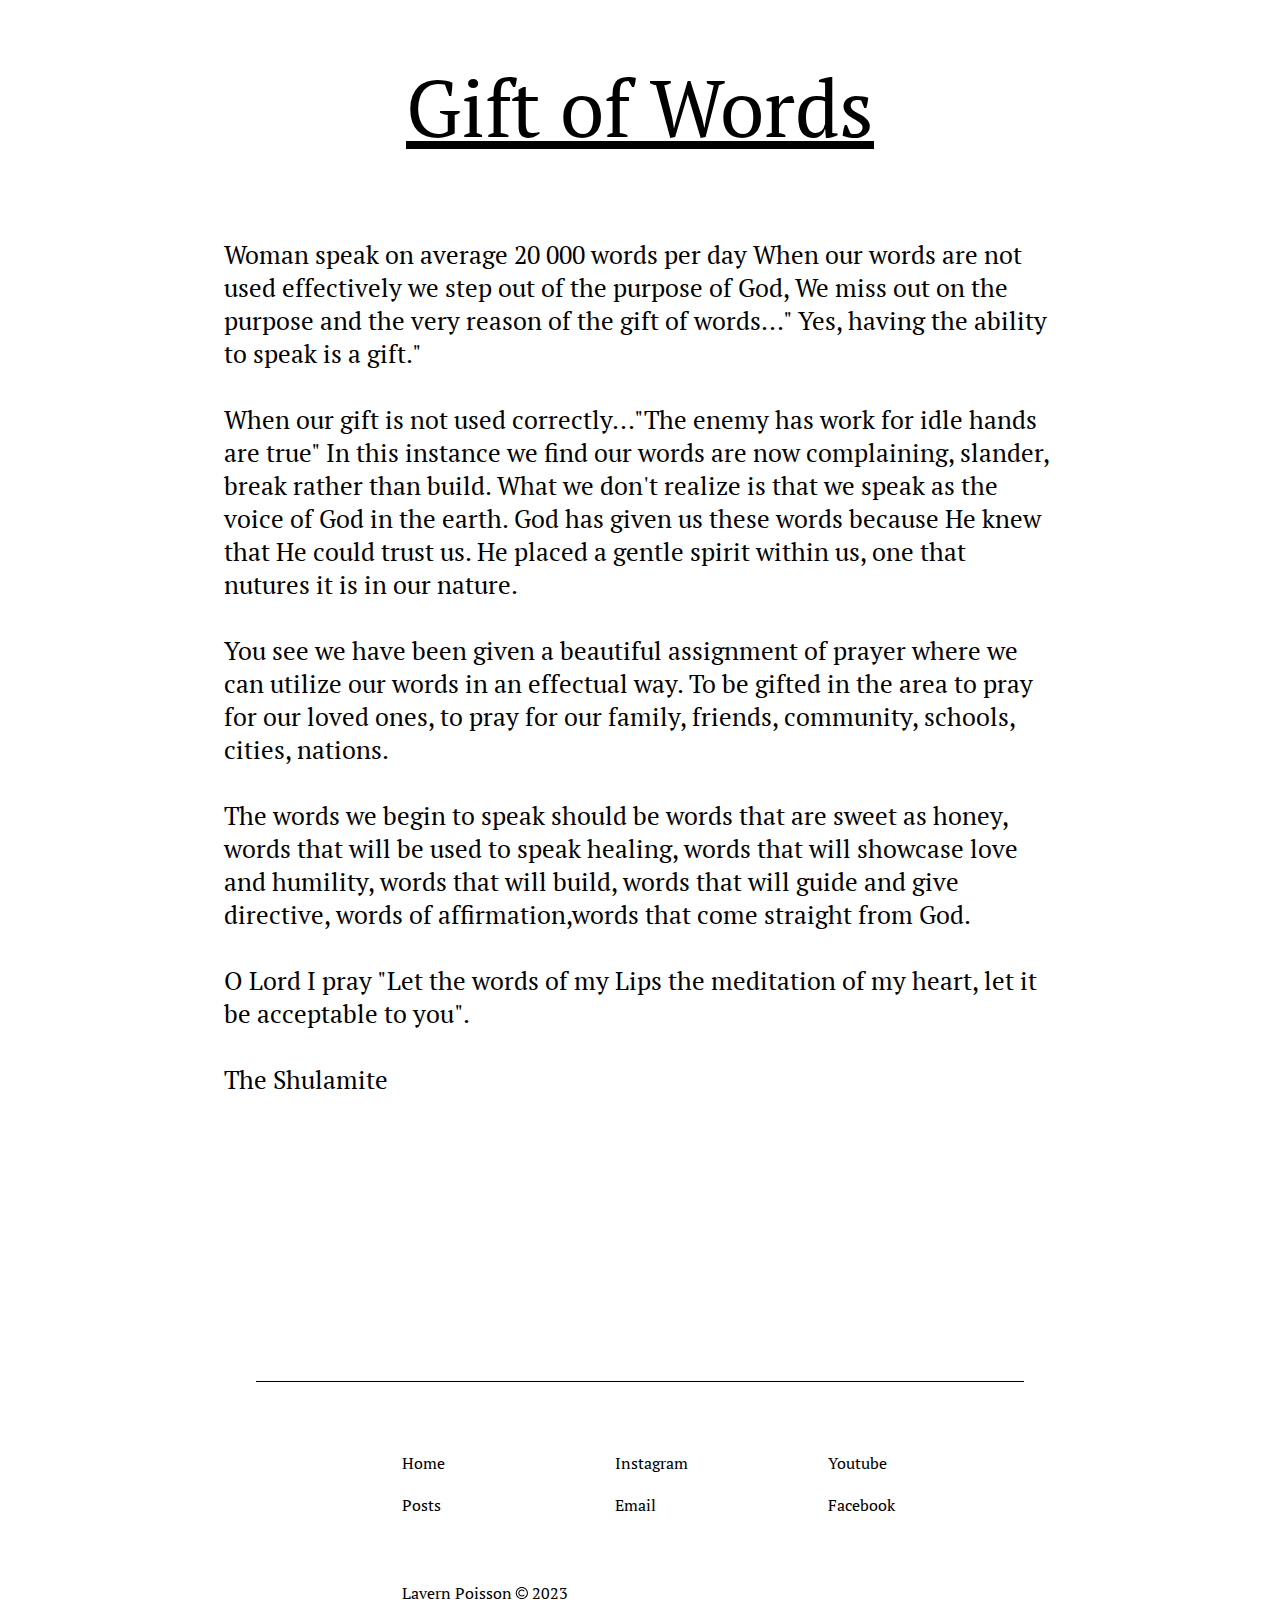
==== giftOfWords.html @ 024082cb "Add files via upload" ====
<!DOCTYPE html>
<html lang="en">

<head>
    <meta charset="UTF-8" />
    <meta name="viewport" content="width=device-width, initial-scale=1.0" />

    <title>Gift Of Words</title>

    <!-- styles -->
    <link rel="preconnect" href="https://fonts.googleapis.com">
    <link rel="preconnect" href="https://fonts.gstatic.com" crossorigin>
    <link href="https://fonts.googleapis.com/css2?family=Inter:wght@400;500;700&family=PT+Serif:wght@400;700&family=
              Roboto:wght@400;500;700&family=Saira+Condensed:wght@400;700&family=Dancing+Script:wght@400;700&display
              =swap&family=PT+Serif+Caption&family=Habibi&display=swap&family=Nova+Flat&display=swap&family=Roboto+S
              lab&display=swap"" rel=" stylesheet">

    <link rel="stylesheet" href="css/loveYourEnemy/head.css" />
    <link rel="stylesheet" href="css/loveYourEnemy/story.css" />
    <link rel="stylesheet" href="css/loveYourEnemy/footer.css" />

</head>

<body style="margin: 0;
             height: 1300px;
             display: flex;
             flex-direction: column;
             align-items: center;">

    <section id="head">
        <h1>Gift of Words</h1>
    </section>

    <section id="story">
        <p>Woman speak on average 20 000 words per day
            When our words are not used effectively we step out of the purpose of God,
            We miss out on the purpose and the very reason of the gift of words..." Yes, having the ability to speak is
            a gift."<br /><br />

            When our gift is not used correctly..."The enemy has work for idle hands are true"
            In this instance we find our words are now complaining, slander, break rather than build.
            What we don't realize is that we speak as the voice of God in the earth.
            God has given us these words because He knew that He could trust us.
            He placed a gentle spirit within us, one that nutures it is in our nature.<br /><br />

            You see we have been given a beautiful assignment of prayer where we can utilize our words in an effectual
            way.
            To be gifted in the area to pray for our loved ones,
            to pray for our family, friends, community, schools, cities, nations.<br /><br />

            The words we begin to speak should be words that are sweet as honey, words that will be used to speak
            healing, words that will showcase love and humility, words that will build, words that will guide and give
            directive, words of affirmation,words that come straight from God.<br /><br />

            O Lord I pray "Let the words of my Lips the meditation of my heart, let it be acceptable to
            you".<br /><br />

            The Shulamite</p>
    </section>

    <div class="line-separator"></div>

    <section id="footer">

        <div class="links">
            <a href="#head">Home</a>
            <a href="#stories">Posts</a>

            <div class="copyright">
                <div>
                    <p>Lavern Poisson</p>
                    <img src="images/copyright-svgrepo-com.svg">
                    <p>2023</p>
                </div>
            </div>
        </div>

        <div class="links">
            <a href="https://instagram.com/lavernpoisson?">Instagram</a>
            <a href="">Email</a>
        </div>

        <div class="links">
            <a href="https://www.youtube.com/@theshulamitebride565">Youtube</a>
            <a href="https://www.facebook.com/profile.php?id=100082909205937">Facebook</a>
        </div>


    </section>


</body>

</html>
---- css/loveYourEnemy/head.css ----
#head h1{
    font-family: 'PT Serif', serif;
    font-size: 80px;
    text-decoration: underline;
    font-weight: 100;
}

@media(max-width:540px){
    #head h1{
        font-size: 50px;
    }
}
---- css/loveYourEnemy/story.css ----
#story{
    font-family: 'PT Serif', serif;
    width: 65%;
    font-size: 25px;
}
---- css/loveYourEnemy/footer.css ----
#footer{
    display: flex;
    justify-content: space-around;
    position: relative;
    width: 50%;
    bottom: -330px;
}

.line-separator{
    position: relative;
    bottom: -260px;
    width: 60%;
    height: 1px;
    background-color: black;

}

#footer a{
    text-decoration: none;
    font-family: 'PT Serif', serif;
    color: black;
}

#footer a:hover{
    text-decoration: underline;
}

#footer .links{
    display: flex;
    flex-direction: column;
    gap: 20px;
    width: 50px;
}

#footer .copyright img{
    width: 20px;
}

#footer .copyright{
    font-family: 'PT Serif', serif;
    margin-top: 30px;
    display: flex;
    flex-direction: column;
    width: 200px;
}

#footer .copyright div{
    display: flex;
    
}
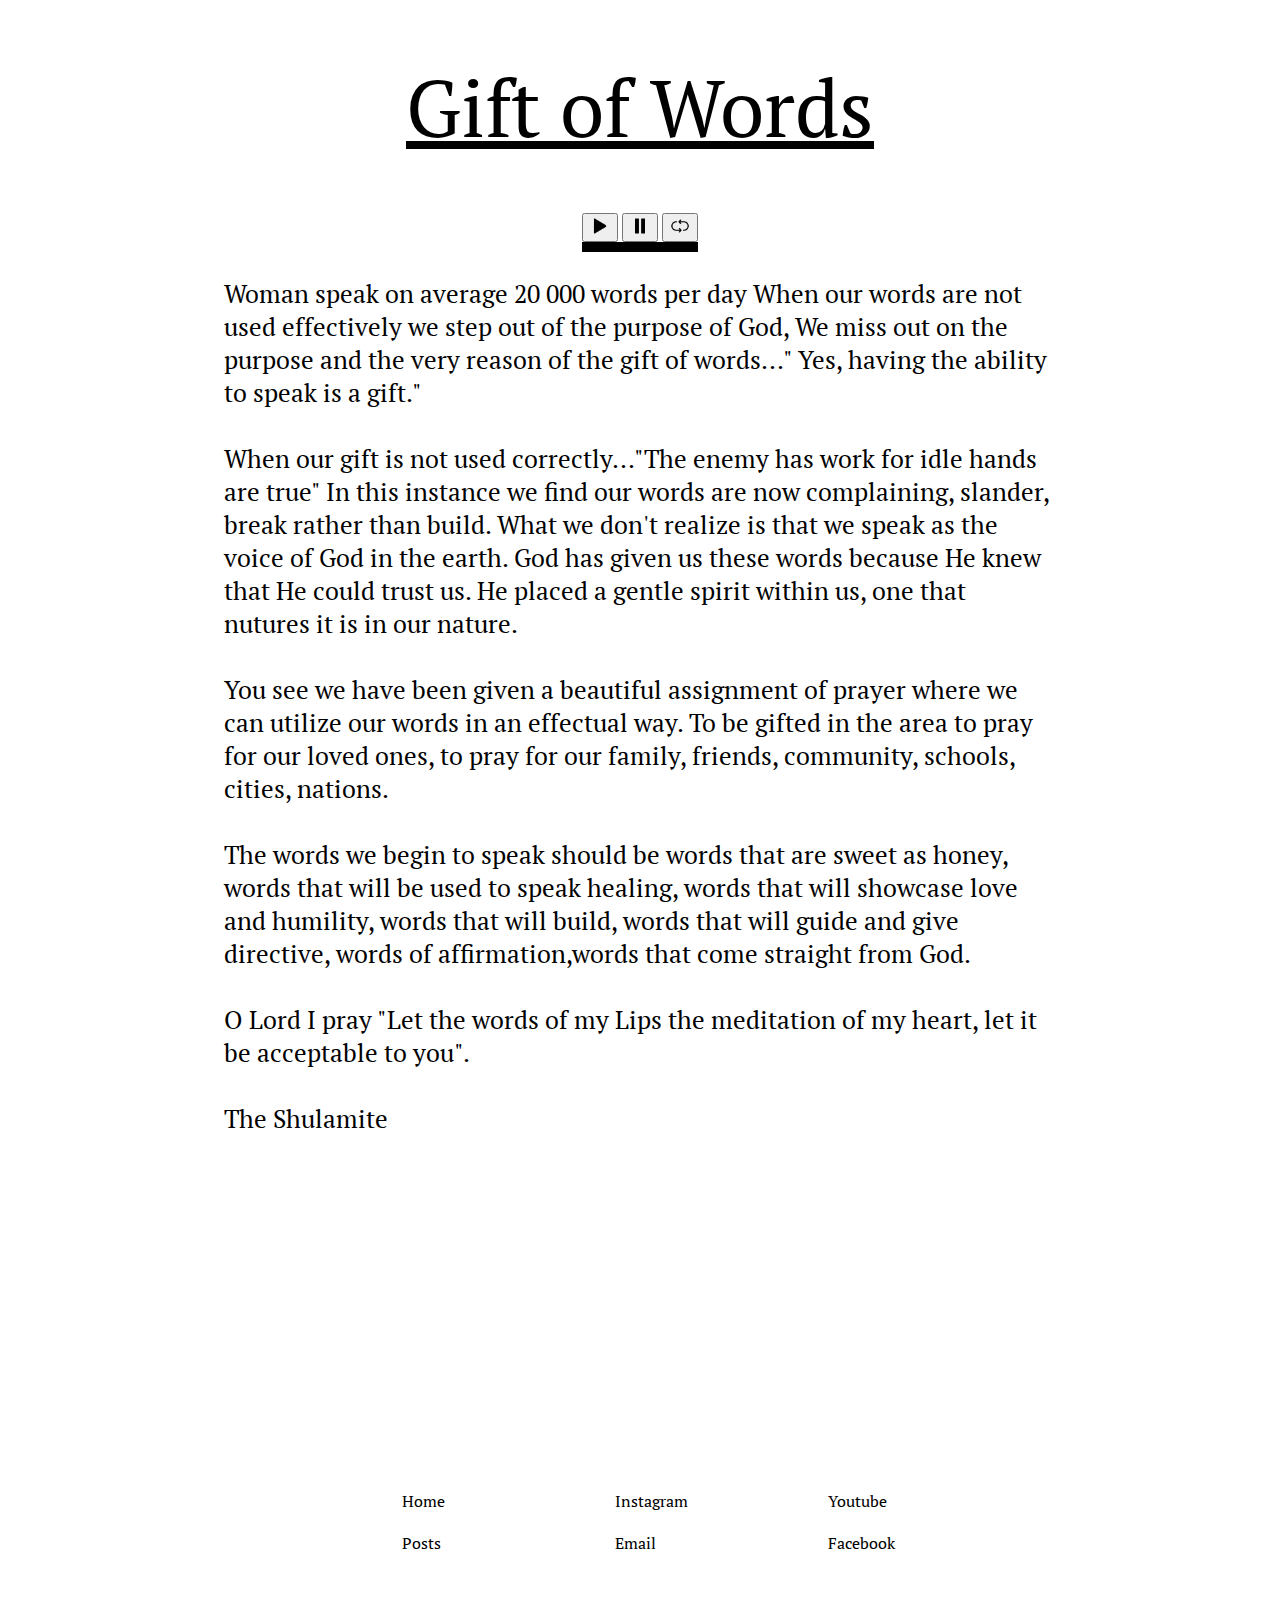
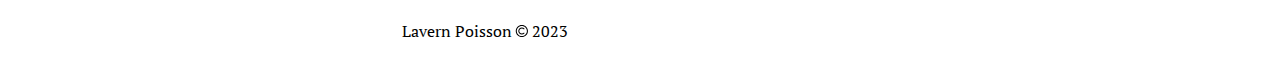
==== commit 256b3395: "Add files via upload" ====
--- a/giftOfWords.html
+++ b/giftOfWords.html
@@ -30,6 +30,16 @@
     <section id="head">
         <h1>Gift of Words</h1>
     </section>
+
+    <div class="audioPlayerContainer">
+        <audio id="audioPlayer" src="audios/giftOfWords.mp3"></audio>
+        <button id="playButton"><img src="images/211876_play_icon.png"></button>
+        <button id="pauseButton"><img src="images/211871_pause_icon.png"></button>
+        <button id="restartButton"><img src="images/8111401_refresh_reload_reset_sync_arrow_icon.png"></button>
+        <div class="progressBarContainer">
+            <div id="progressBar"></div>
+        </div>
+    </div>
 
     <section id="story">
         <p>Woman speak on average 20 000 words per day
@@ -88,6 +98,7 @@
 
     </section>
 
+    <script src="audioplayer.js"></script>
 
 </body>
 
--- a/css/loveYourEnemy/head.css
+++ b/css/loveYourEnemy/head.css
@@ -5,8 +5,34 @@
     font-weight: 100;
 }
 
+#progressBar{
+    height: 10px;
+    background-color: black;
+}
+
+.progressBarContainer{
+    height: 10px;
+    width: 116px;
+}
+
+.audioPlayerContainer{
+    width: 117px;
+    height: 40px;
+}
+
+.audioPlayerContainer img{
+    width: 20px;
+    height: 20px;
+}
+
 @media(max-width:540px){
+
+    #head{
+        padding-top: 50px;
+        padding-bottom: 30px;
+    }
+
     #head h1{
-        font-size: 50px;
+        font-size: 20px;
     }
 }--- a/css/loveYourEnemy/story.css
+++ b/css/loveYourEnemy/story.css
@@ -2,4 +2,12 @@
     font-family: 'PT Serif', serif;
     width: 65%;
     font-size: 25px;
+}
+
+@media(max-width:540px) {
+
+    #story{
+        width: 80%;
+        font-size: 13px;
+    }
 }--- a/css/loveYourEnemy/footer.css
+++ b/css/loveYourEnemy/footer.css
@@ -47,4 +47,15 @@
 #footer .copyright div{
     display: flex;
     
+}
+
+@media(max-width:540px) {
+
+    #footer{
+        width: 80%;
+    }
+
+    .line-separator{
+        width: 90%;
+    }
 }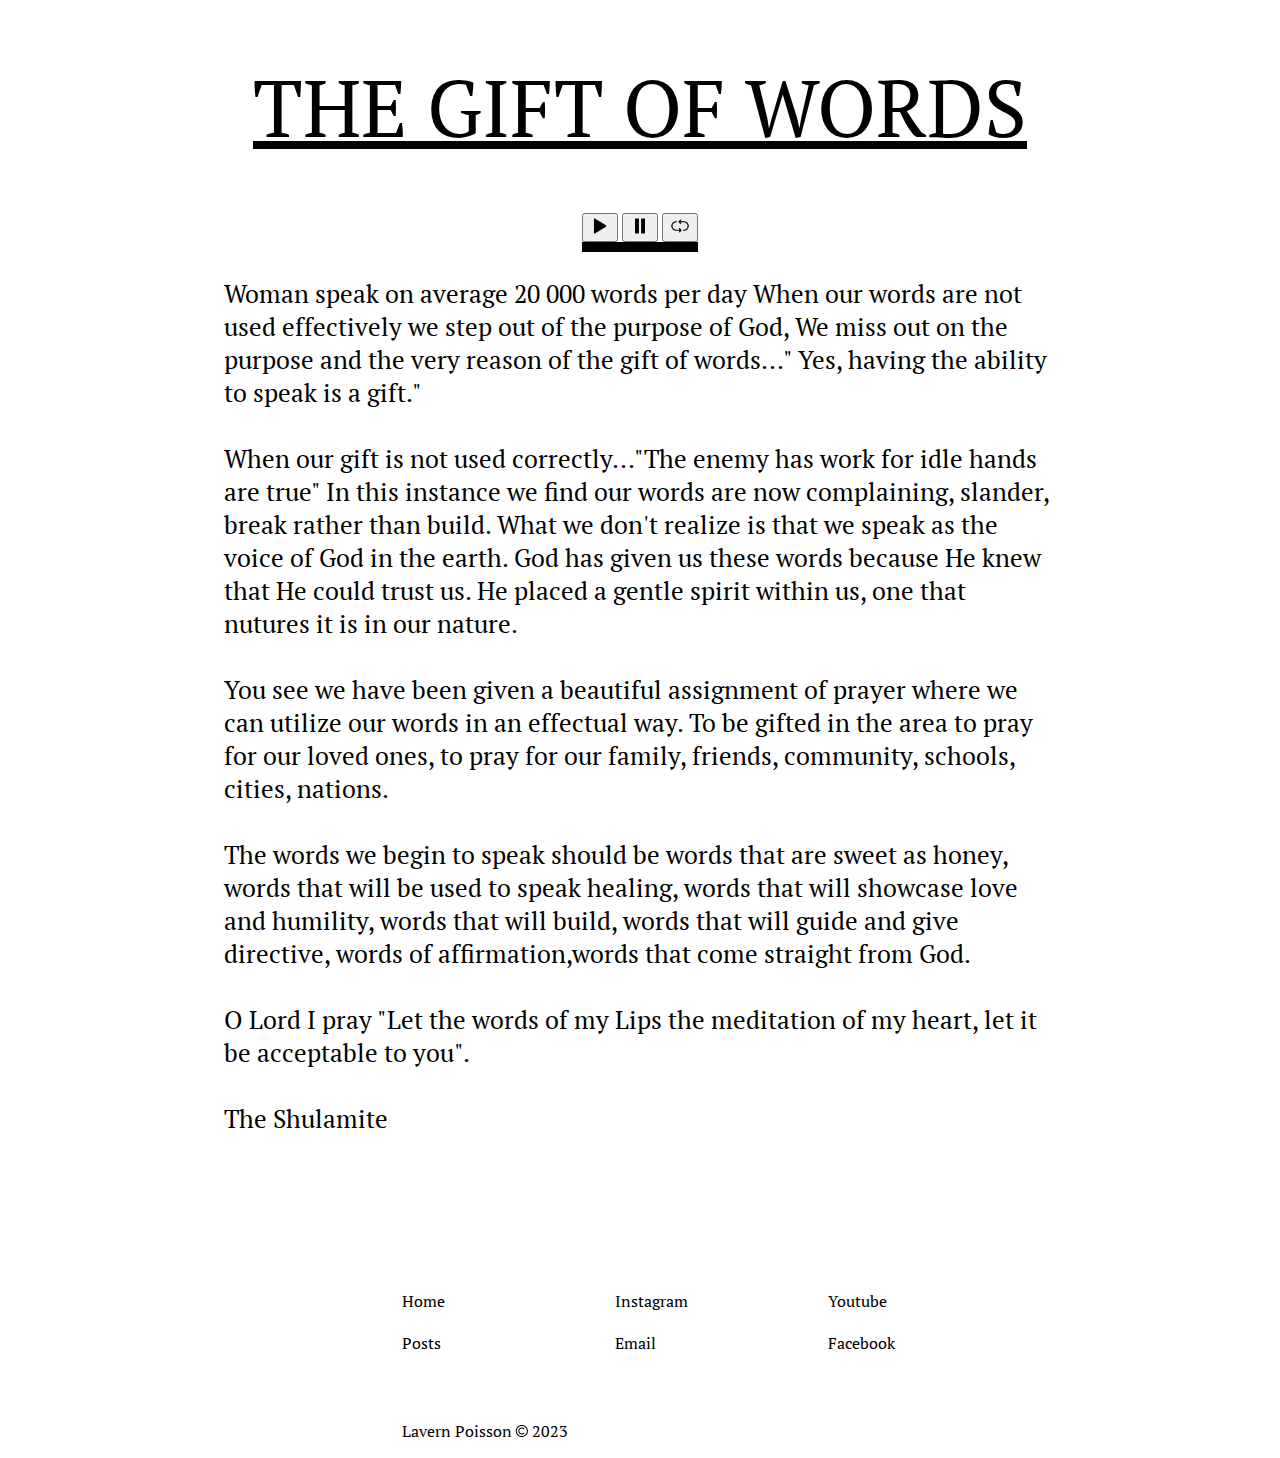
==== commit 8f916ed1: "Add files via upload" ====
--- a/giftOfWords.html
+++ b/giftOfWords.html
@@ -22,13 +22,13 @@
 </head>
 
 <body style="margin: 0;
-             height: 1300px;
+             height: 1200px;
              display: flex;
              flex-direction: column;
              align-items: center;">
 
     <section id="head">
-        <h1>Gift of Words</h1>
+        <h1>THE GIFT OF WORDS</h1>
     </section>
 
     <div class="audioPlayerContainer">
--- a/css/loveYourEnemy/head.css
+++ b/css/loveYourEnemy/head.css
@@ -28,7 +28,7 @@
 @media(max-width:540px){
 
     #head{
-        padding-top: 50px;
+        padding-top: 80px;
         padding-bottom: 30px;
     }
 
--- a/css/loveYourEnemy/story.css
+++ b/css/loveYourEnemy/story.css
@@ -9,5 +9,6 @@
     #story{
         width: 80%;
         font-size: 13px;
+        padding-top: 60px;
     }
 }--- a/css/loveYourEnemy/footer.css
+++ b/css/loveYourEnemy/footer.css
@@ -3,12 +3,12 @@
     justify-content: space-around;
     position: relative;
     width: 50%;
-    bottom: -330px;
+    bottom: -130px;
 }
 
 .line-separator{
     position: relative;
-    bottom: -260px;
+    bottom: -60px;
     width: 60%;
     height: 1px;
     background-color: black;
